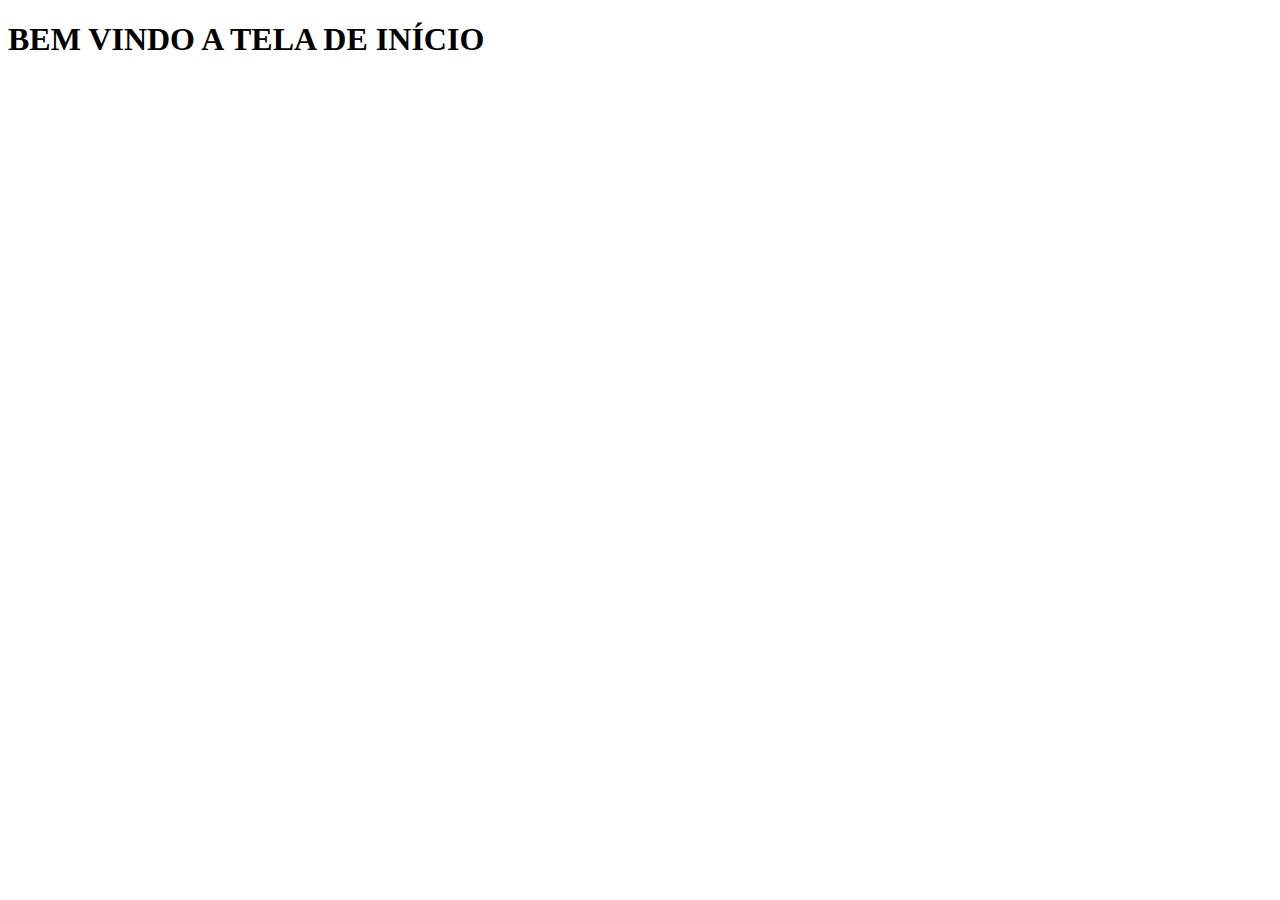
==== projeto/tela-inicial/index.html @ 43e6e2ad "subindo-pasta-raiz-projeto" ====
<!DOCTYPE html>
<html lang="pt-br">
<head>
    <meta charset="UTF-8">
    <meta http-equiv="X-UA-Compatible" content="IE=edge">
    <meta name="viewport" content="width=device-width, initial-scale=1.0">
    <title>Home</title>
</head>
<body>
    <h1>BEM VINDO A TELA DE INÍCIO</h1>
</body>
</html>
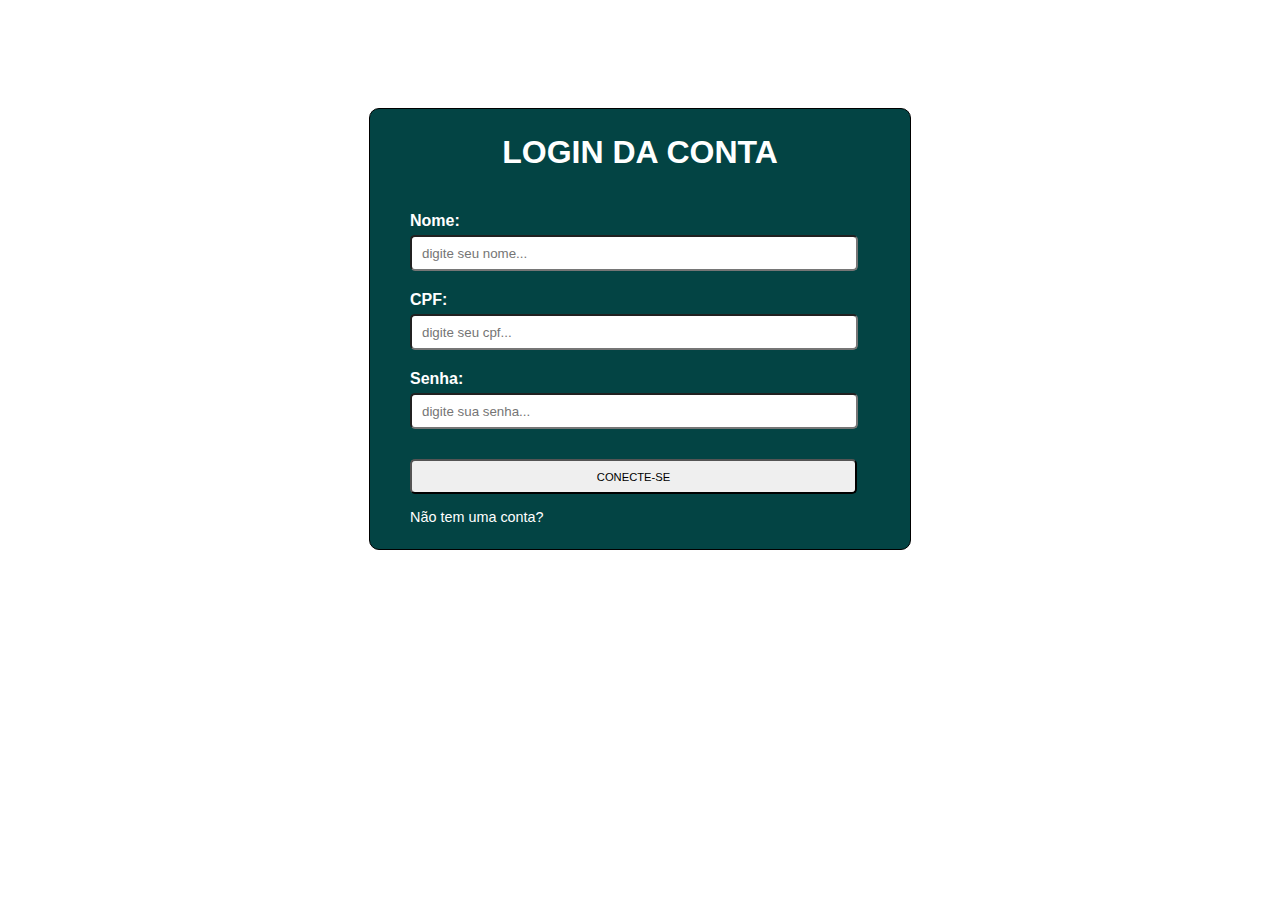
==== commit 2fa8ecc3: "subindo-tela-inicial-parte1" ====
--- a/projeto/tela-inicial/index.html
+++ b/projeto/tela-inicial/index.html
@@ -1,12 +1,32 @@
 <!DOCTYPE html>
 <html lang="pt-br">
-<head>
-    <meta charset="UTF-8">
-    <meta http-equiv="X-UA-Compatible" content="IE=edge">
-    <meta name="viewport" content="width=device-width, initial-scale=1.0">
+  <head>
+    <meta charset="UTF-8" />
+    <meta http-equiv="X-UA-Compatible" content="IE=edge" />
+    <meta name="viewport" content="width=device-width, initial-scale=1.0" />
     <title>Home</title>
-</head>
-<body>
-    <h1>BEM VINDO A TELA DE INÍCIO</h1>
-</body>
-</html>+    <link href="./style.css" rel="stylesheet" />
+  </head>
+  <body>
+    <div class="body-login">
+      <div class="header">
+        <h1>LOGIN DA CONTA</h1>
+      </div>
+      <div class="info">
+      <div>
+        <h3>Nome:</h3>
+        <input type="text" class="input" placeholder="digite seu nome..." />
+      </div>
+      <div>
+        <h3>CPF:</h3>
+        <input type="number" class="input" placeholder="digite seu cpf..." />
+      </div>
+      <div>
+        <h3>Senha:</h3>
+        <input type="password" class="input" placeholder="digite sua senha..." />
+      </div>
+      <button class="button">CONECTE-SE</button>
+      <a class="cadastro" href="#">Não tem uma conta?</a>
+    </div>
+  </body>
+</html>
--- a/projeto/tela-inicial/style.css
+++ b/projeto/tela-inicial/style.css
@@ -0,0 +1,75 @@
+body {
+  display: flex;
+  flex-direction: column;
+  align-items: center;
+  background-image: url("../image/fundo-inicio.svg" );
+  background-position: left center;
+  background-repeat: no-repeat;
+  background-size: 3400px;
+}
+.body-login {
+  width: 500px;
+  height: 300px;
+  display: flex;
+  margin-top: 100px;
+  flex-direction: column;
+  justify-content: center;
+  padding: 20px;
+  padding-top: 60px;
+  padding-bottom: 80px;
+  border: 1px solid #000;
+  border-radius: 10px;
+  background-color: rgb(3, 68, 68);
+  color: white;
+}
+.header {
+  display: flex;
+  justify-content: center;
+  align-items: center;
+  font-family: "Gill Sans", "Gill Sans MT", Calibri, "Trebuchet MS", sans-serif;
+}
+.info {
+  display: flex;
+  flex-direction: column;
+  margin-left: 20px;
+}
+.info h3 {
+  margin-top: 20px;
+  margin-bottom: 5px;
+  font-family: Arial, Helvetica, sans-serif;
+  font-size: 1rem;
+}
+.input {
+  width: 90%;
+  height: 30px;
+  padding-left: 10px;
+  border-radius: 5px;
+}
+.button {
+  cursor: pointer;
+  display: flex;
+  justify-content: center;
+  align-items: center;
+  height: 35px;
+  margin-top: 30px;
+  width: 447px;
+  font-family: Arial, Helvetica, sans-serif;
+  border-radius: 5px;
+  font-size: 0.7rem;
+}
+.cadastro {
+  text-decoration: none;
+  color: inherit;
+  margin-top: 15px;
+  width: 134px;
+  font-size: 0.9rem;
+  font-family: Arial, Helvetica, sans-serif;
+}
+.cadastro:hover {
+  text-decoration: underline;
+}
+.button:hover {
+  background-color: rgb(116, 116, 116);
+  color: white;
+  transition: 0.2s;
+}
